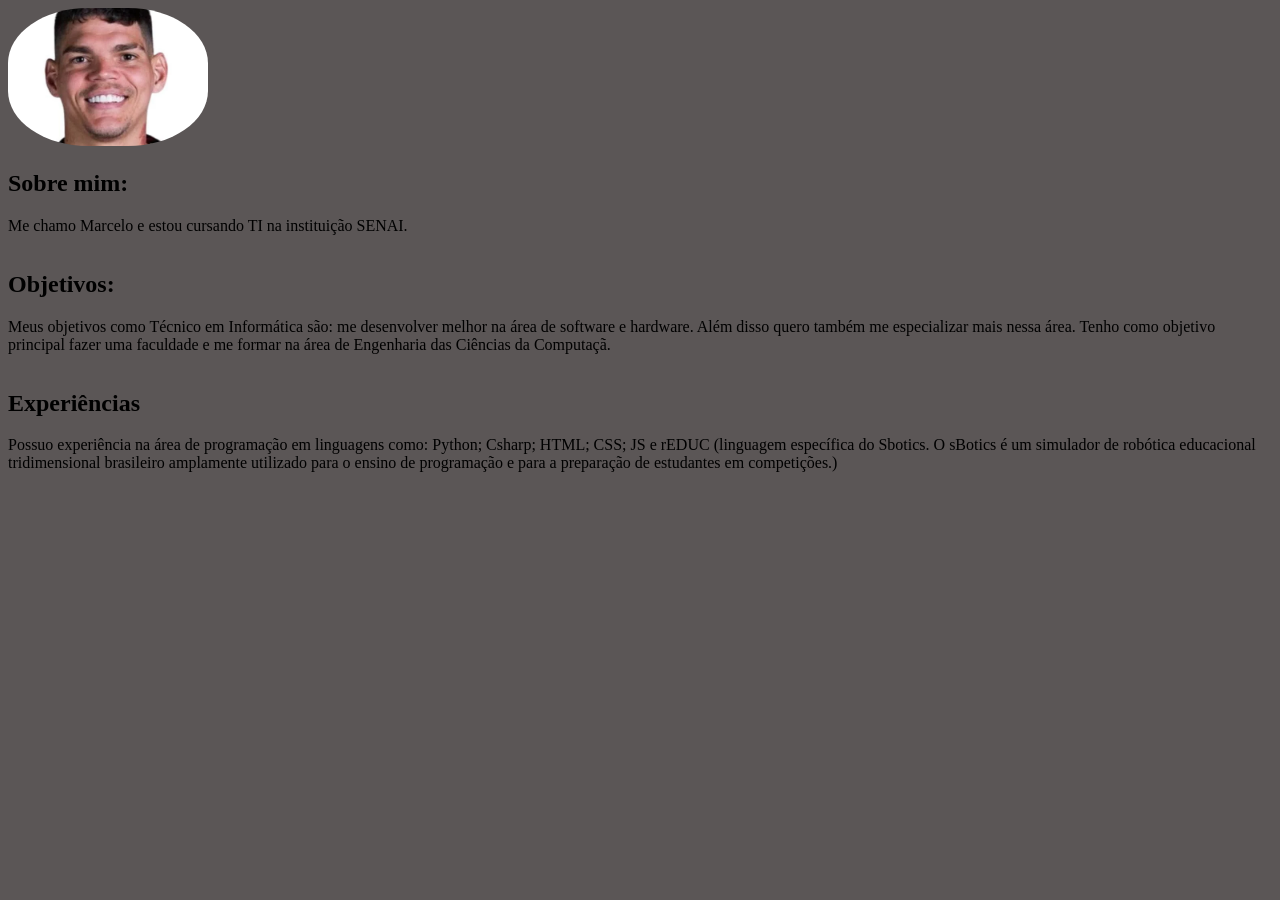
==== Marcelo/index.html @ c8d66d87 "Adicionando a pasta Marcelo" ====
<!DOCTYPE html>
<html lang="en">
<head>
    <meta charset="UTF-8">
    <meta name="viewport" content="width=device-width, initial-scale=1.0">
    <link rel="stylesheet" href="style.css"/>
    <title>Portifólio Marcelinho</title>
</head>
<body>
  <section class="container-sobremim">
<img style="width: 200px; border-radius: 40%;" src="ayrton.png"/>
<h2>Sobre mim:</h2>
<p>
    Me chamo Marcelo e estou cursando TI na instituição SENAI.
</p>
<hr>
  </section>  

  <section class="objetivos">
<h2>Objetivos:</h2>

<p>
Meus objetivos como Técnico em Informática são: me desenvolver melhor na área de software e hardware. Além disso quero também me especializar mais nessa área. Tenho como objetivo principal fazer uma faculdade e me formar na área de Engenharia das Ciências da Computaçã. 
</p>
<hr/>
  </section>

  <section>
<h2>Experiências</h2>
<p>
Possuo experiência na área de programação em linguagens como: Python; Csharp; HTML; CSS; JS e rEDUC (linguagem específica do Sbotics. O sBotics é um simulador de robótica educacional tridimensional brasileiro amplamente utilizado para o ensino de programação e para a preparação de estudantes em competições.)
</p>
<hr/>
  </section>

</body>
</html>
---- Marcelo/style.css ----
body{
    background-color: rgba(73, 67, 67, 0.897);
    color: black;
    
}
hr{
    border: none;
    background-color: rgb(46, 45, 46);
    
}
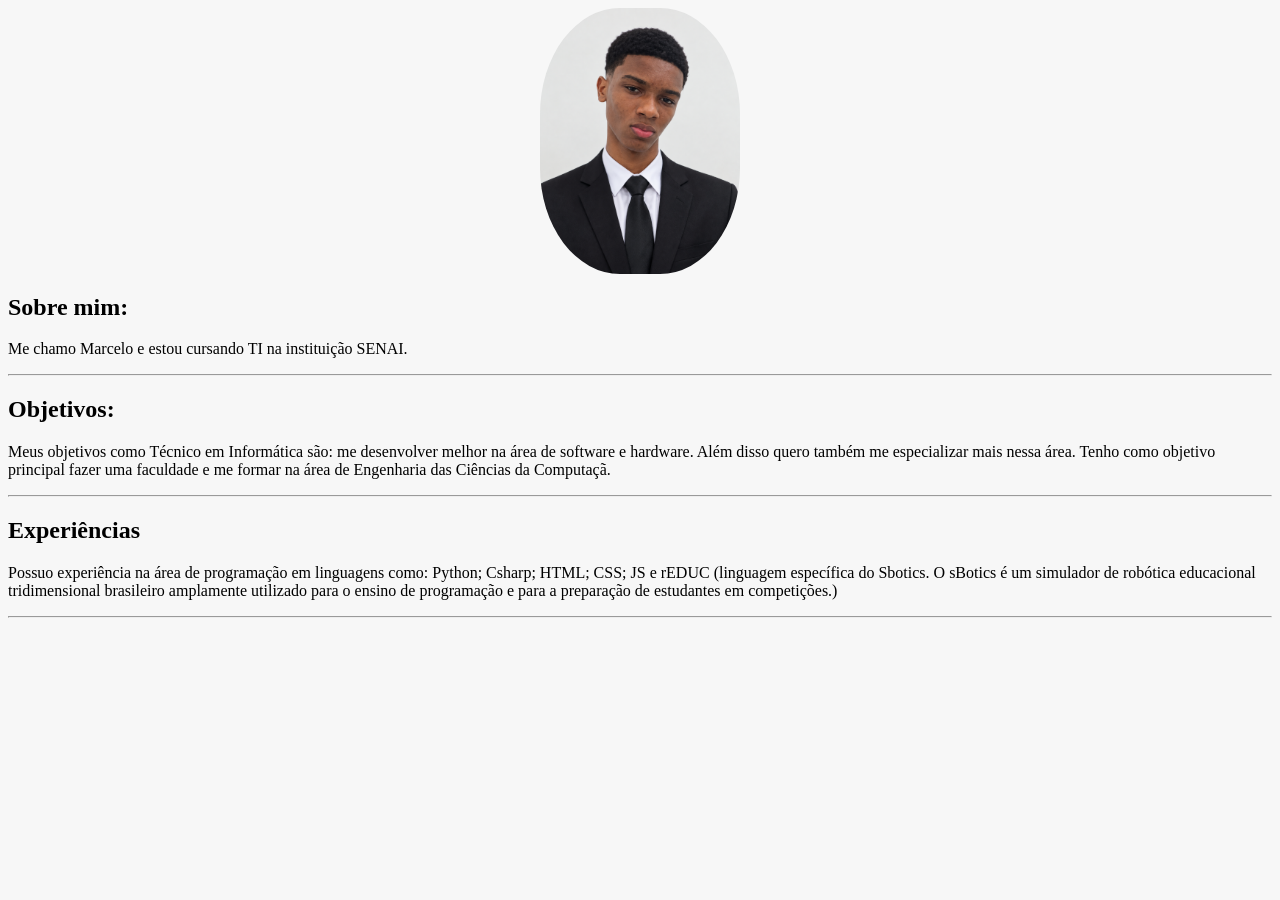
==== commit ef827764: "Curriculo Completo" ====
--- a/Marcelo/index.html
+++ b/Marcelo/index.html
@@ -8,7 +8,7 @@
 </head>
 <body>
   <section class="container-sobremim">
-<img style="width: 200px; border-radius: 40%;" src="ayrton.png"/>
+<img style="width: 200px; border-radius: 40%;" src="marcelo.png"/>
 <h2>Sobre mim:</h2>
 <p>
     Me chamo Marcelo e estou cursando TI na instituição SENAI.
--- a/Marcelo/style.css
+++ b/Marcelo/style.css
@@ -1,10 +1,9 @@
 body{
-    background-color: rgba(73, 67, 67, 0.897);
+    background-color: rgba(247, 247, 247, 0.897);
     color: black;
     
 }
-hr{
-    border: none;
-    background-color: rgb(46, 45, 46);
-    
+img {
+    display: block;
+    margin: 0 auto;
 }
